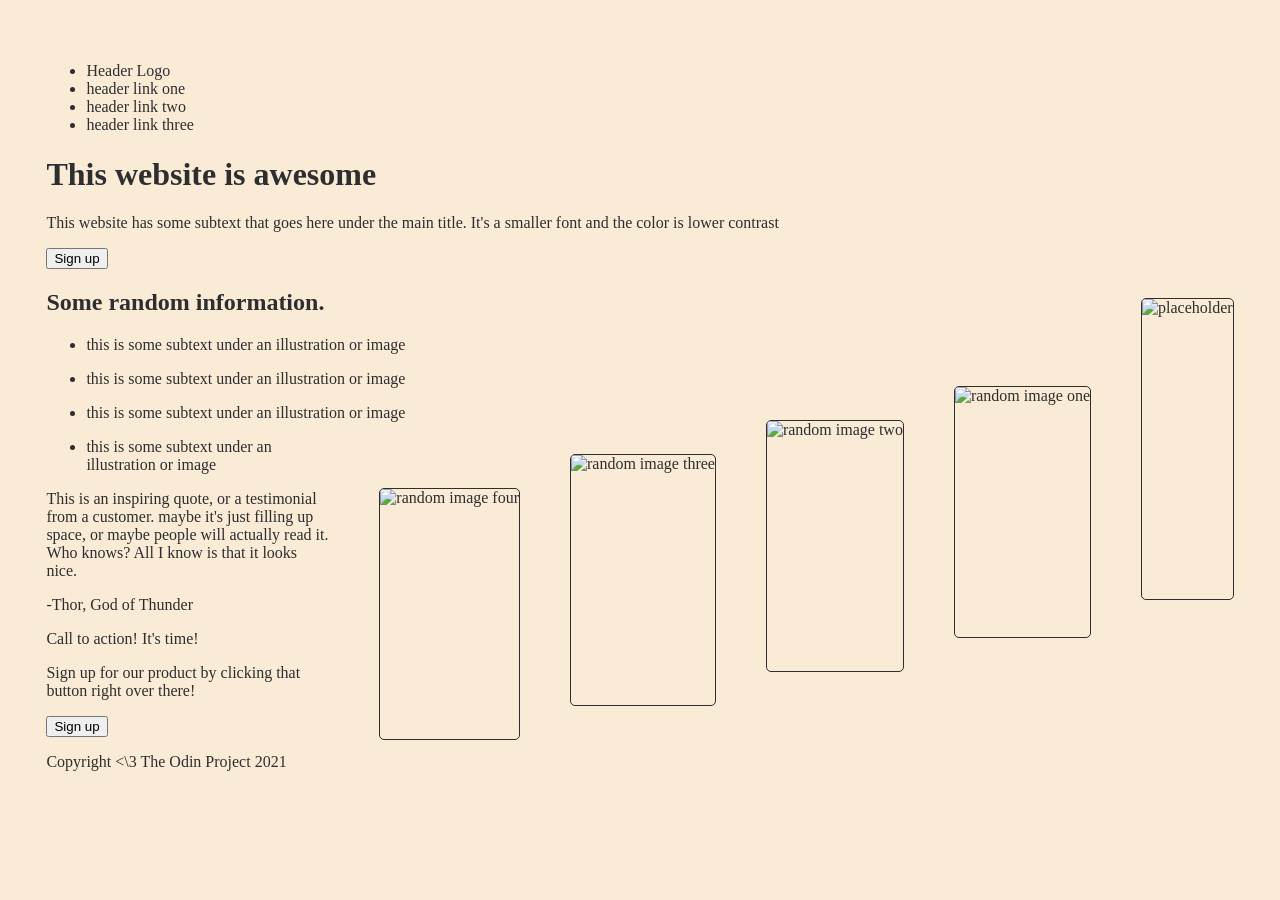
==== index.html @ 3f313d68 "Create index.html and add content" ====
<!doctype html>
<html lang="en">
  <head>
    <meta charset="UTF-8" />
    <meta name="viewport" content="width=device-width, initial-scale=1.0" />
    <title>Home | Landing Page</title>
    <link rel="stylesheet" href="style.css" />
  </head>
  <body>
    <header>
      <ul>
        <li>Header Logo</li>
        <li>header link one</li>
        <li>header link two</li>
        <li>header link three</li>
      </ul>
    </header>
    <h1>This website is awesome</h1>
    <p>
      This website has some subtext that goes here under the main title. It's a
      smaller font and the color is lower contrast
    </p>
    <button>Sign up</button>
    <img src="#" alt="placeholder" height="300" width="auto" />
    <h2>Some random information.</h2>
    <ul>
      <li>
        <img src="#" alt="random image one" height="250" width="auto" />
        <p>this is some subtext under an illustration or image</p>
      </li>
      <li>
        <img src="#" alt="random image two" height="250" width="auto" />
        <p>this is some subtext under an illustration or image</p>
      </li>
      <li>
        <img src="#" alt="random image three" height="250" width="auto" />
        <p>this is some subtext under an illustration or image</p>
      </li>
      <li>
        <img src="#" alt="random image four" height="250" width="auto" />
        <p>this is some subtext under an illustration or image</p>
      </li>
    </ul>
    <p>
      This is an inspiring quote, or a testimonial from a customer. maybe it's
      just filling up space, or maybe people will actually read it. Who knows?
      All I know is that it looks nice.
    </p>
    <p>-Thor, God of Thunder</p>
    <p>Call to action! It's time!</p>
    <p>Sign up for our product by clicking that button right over there!</p>
    <button>Sign up</button>
    <footer>
      <p>Copyright <\3 The Odin Project 2021</p>
    </footer>
  </body>
</html>
---- style.css ----
body {
  background-color: antiquewhite;
  color: #2e2e2e;
  padding: 3%;
}

a,
a:visited,
a:active {
  color: #f07808;
  text-decoration: none;
}

a:hover {
  color: #da6b03;
  text-decoration: underline;
}

img {
  float: right;
  margin-top: 50px;
  margin-left: 50px;
  border-style: solid;
  border-radius: 5px;
  border-width: 1px;
  border-color: #2e2e2e;
}
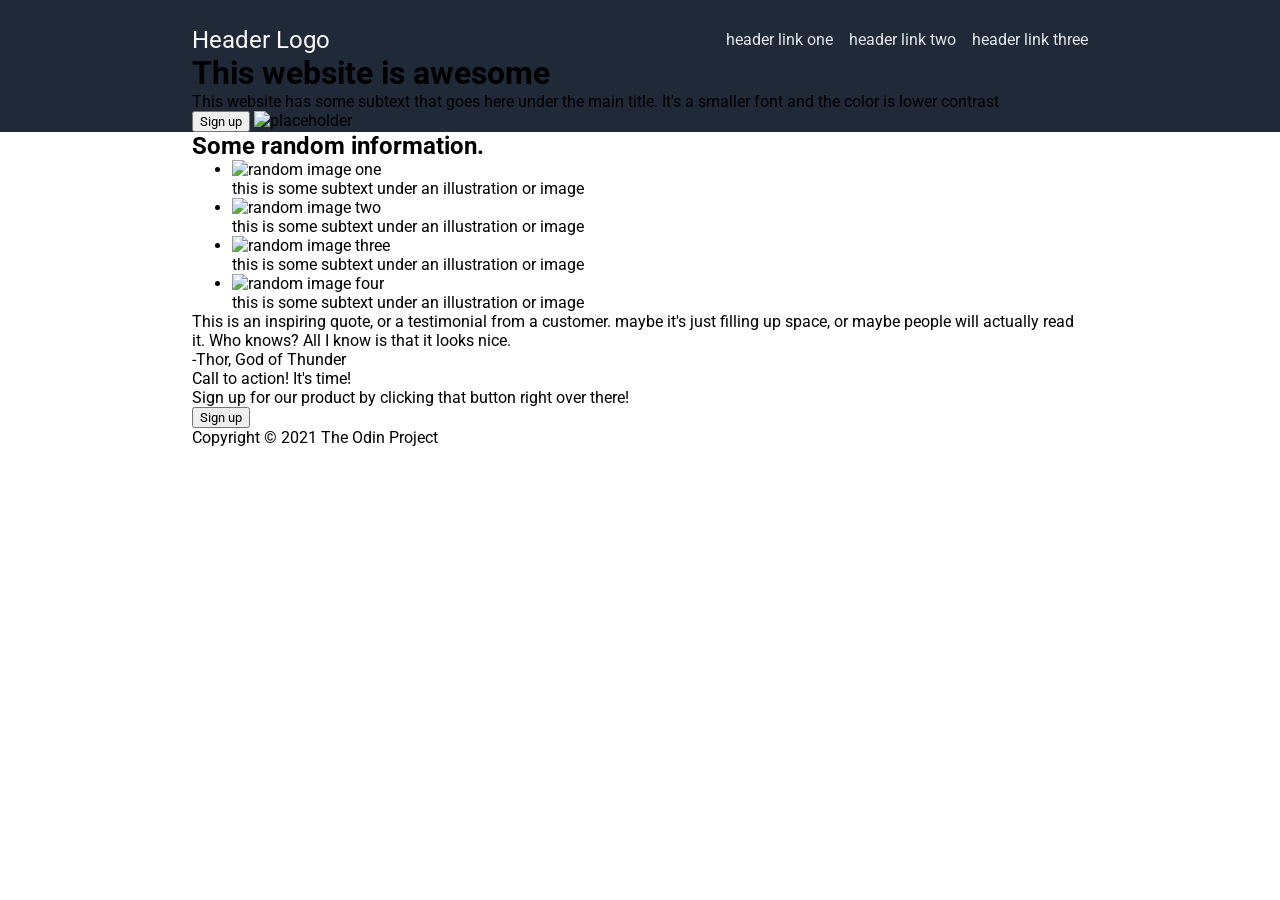
==== commit b3e831b0: "Add styling to the hero section and add classes for layout finished navbar layout and style, the res" ====
--- a/index.html
+++ b/index.html
@@ -7,51 +7,61 @@
     <link rel="stylesheet" href="style.css" />
   </head>
   <body>
-    <header>
+    <div class="hero-section">
+      <header>
+        <ul>
+          <li class="logo">Header Logo</li>
+          <li>header link one</li>
+          <li>header link two</li>
+          <li>header link three</li>
+        </ul>
+      </header>
+      <div class="thumbnail">
+        <h1>This website is awesome</h1>
+        <p>
+          This website has some subtext that goes here under the main title.
+          It's a smaller font and the color is lower contrast
+        </p>
+      </div>
+      <button>Sign up</button>
+      <img src="#" alt="placeholder" height="300" width="auto" />
+    </div>
+    <div class="information-panels">
+      <h2>Some random information.</h2>
       <ul>
-        <li>Header Logo</li>
-        <li>header link one</li>
-        <li>header link two</li>
-        <li>header link three</li>
+        <li>
+          <img src="#" alt="random image one" height="250" width="auto" />
+          <p>this is some subtext under an illustration or image</p>
+        </li>
+        <li>
+          <img src="#" alt="random image two" height="250" width="auto" />
+          <p>this is some subtext under an illustration or image</p>
+        </li>
+        <li>
+          <img src="#" alt="random image three" height="250" width="auto" />
+          <p>this is some subtext under an illustration or image</p>
+        </li>
+        <li>
+          <img src="#" alt="random image four" height="250" width="auto" />
+          <p>this is some subtext under an illustration or image</p>
+        </li>
       </ul>
-    </header>
-    <h1>This website is awesome</h1>
-    <p>
-      This website has some subtext that goes here under the main title. It's a
-      smaller font and the color is lower contrast
-    </p>
-    <button>Sign up</button>
-    <img src="#" alt="placeholder" height="300" width="auto" />
-    <h2>Some random information.</h2>
-    <ul>
-      <li>
-        <img src="#" alt="random image one" height="250" width="auto" />
-        <p>this is some subtext under an illustration or image</p>
-      </li>
-      <li>
-        <img src="#" alt="random image two" height="250" width="auto" />
-        <p>this is some subtext under an illustration or image</p>
-      </li>
-      <li>
-        <img src="#" alt="random image three" height="250" width="auto" />
-        <p>this is some subtext under an illustration or image</p>
-      </li>
-      <li>
-        <img src="#" alt="random image four" height="250" width="auto" />
-        <p>this is some subtext under an illustration or image</p>
-      </li>
-    </ul>
-    <p>
-      This is an inspiring quote, or a testimonial from a customer. maybe it's
-      just filling up space, or maybe people will actually read it. Who knows?
-      All I know is that it looks nice.
-    </p>
-    <p>-Thor, God of Thunder</p>
-    <p>Call to action! It's time!</p>
-    <p>Sign up for our product by clicking that button right over there!</p>
-    <button>Sign up</button>
+    </div>
+    <div class="quote">
+      <p>
+        This is an inspiring quote, or a testimonial from a customer. maybe it's
+        just filling up space, or maybe people will actually read it. Who knows?
+        All I know is that it looks nice.
+      </p>
+      <p>-Thor, God of Thunder</p>
+    </div>
+    <div class="action-banner">
+      <p>Call to action! It's time!</p>
+      <p>Sign up for our product by clicking that button right over there!</p>
+      <button>Sign up</button>
+    </div>
     <footer>
-      <p>Copyright <\3 The Odin Project 2021</p>
+      <p>Copyright &copy; 2021 The Odin Project</p>
     </footer>
   </body>
 </html>
--- a/style.css
+++ b/style.css
@@ -1,27 +1,79 @@
-body {
-  background-color: antiquewhite;
-  color: #2e2e2e;
-  padding: 3%;
+@import url("https://fonts.googleapis.com/css2?family=Roboto:ital,wght@0,100..900;1,100..900&display=swap");
+
+/* Predefined values from the assignment set as CSS variables */
+* {
+  margin: 0;
+
+  font-family: Roboto, serif;
+
+  --dark-background-color: #1f2937;
+
+  --logo-font-size: 24px;
+  --logo-text-color: #f9faf8;
+
+  --hero-main-text-font-size: 48px;
+  --hero-main-text-color: #f9faf8;
+  --hero-main-text-weight: 900;
+
+  --hero-second-text-font-size: 36px;
+  --hero-second-text-color: #e5e7eb;
+
+  --button-background-color: #3882f6;
+
+  --information-heading-font-size: 36px;
+  --information-heading-color: #1f2937;
+  --information-heading-weight: 900;
+
+  --quote-background-color: #e5e7eb;
+  --quote-font-size: 36px;
+  --quote-color: #1f2937;
+  --quote-weight: 300;
+  --quote-font-style: italic;
 }
 
-a,
-a:visited,
-a:active {
-  color: #f07808;
-  text-decoration: none;
+body {
+  display: flex;
+  flex-direction: column;
 }
 
-a:hover {
-  color: #da6b03;
-  text-decoration: underline;
+.hero-section,
+.information-panels,
+.quote,
+.action-banner,
+footer {
+  padding: 0% 15%;
 }
 
-img {
-  float: right;
-  margin-top: 50px;
-  margin-left: 50px;
-  border-style: solid;
-  border-radius: 5px;
-  border-width: 1px;
-  border-color: #2e2e2e;
+.hero-section {
+  background-color: var(--dark-background-color);
+  padding-top: 2%;
 }
+
+li.logo {
+  margin-right: auto;
+  font-size: var(--logo-font-size);
+  color: var(--logo-text-color);
+}
+
+header ul {
+  color: var(--hero-second-text-color);
+  list-style-type: none;
+  display: flex;
+  flex-direction: row;
+  justify-content: flex-end;
+  gap: 16px;
+  padding: 0;
+  align-items: center;
+}
+
+.information-panels {
+}
+
+.quote {
+}
+
+.action-banner {
+}
+
+footer {
+}
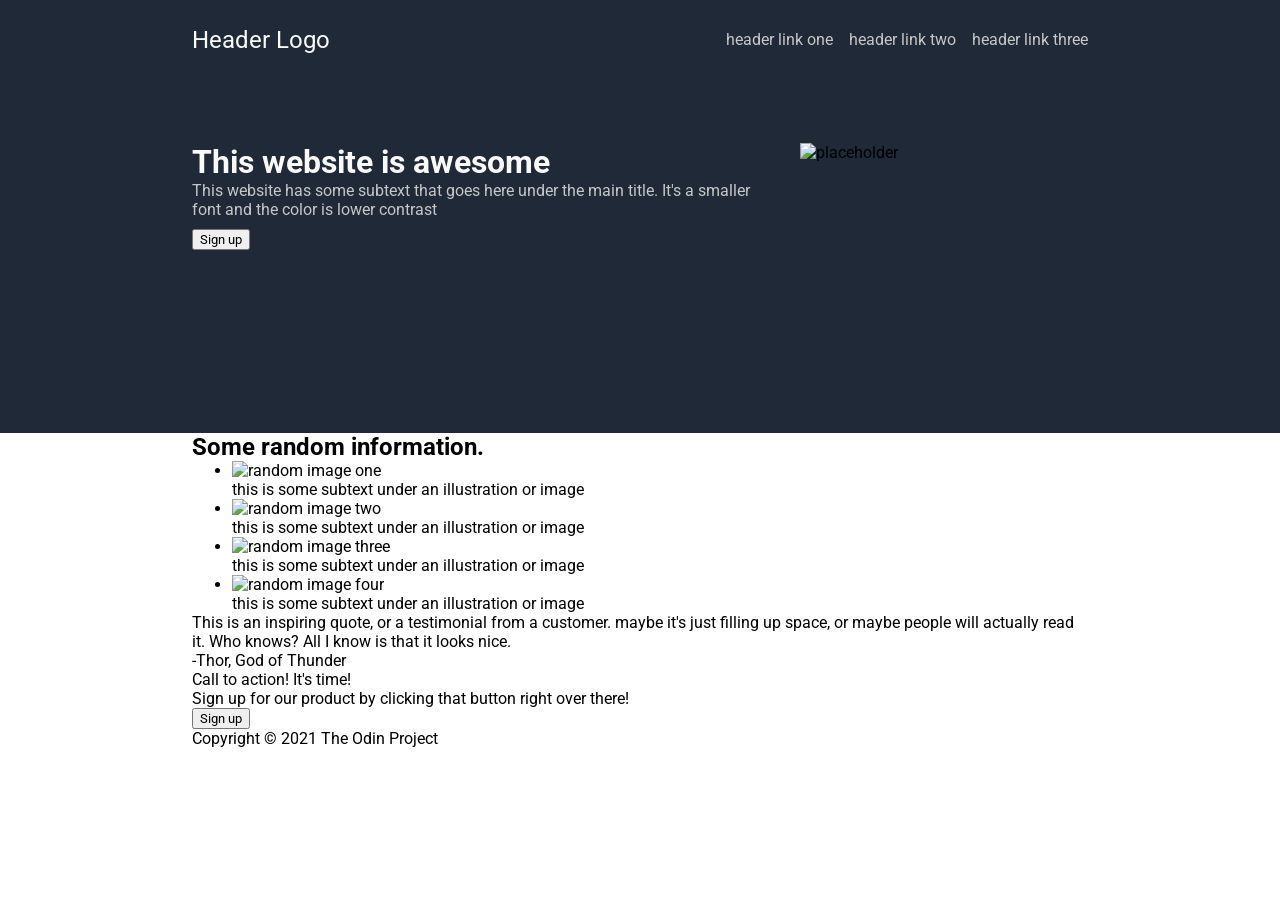
==== commit 1eca1fb2: "Add style to hero section text and image" ====
--- a/index.html
+++ b/index.html
@@ -17,14 +17,22 @@
         </ul>
       </header>
       <div class="thumbnail">
-        <h1>This website is awesome</h1>
-        <p>
-          This website has some subtext that goes here under the main title.
-          It's a smaller font and the color is lower contrast
-        </p>
+        <div class="hero-text">
+          <h1>This website is awesome</h1>
+          <p>
+            This website has some subtext that goes here under the main title.
+            It's a smaller font and the color is lower contrast
+          </p>
+          <button>Sign up</button>
+        </div>
+        <img
+          src="https://picsum.photos/400/200"
+          width="400"
+          height="200"
+          alt="placeholder"
+          class="hero-image"
+        />
       </div>
-      <button>Sign up</button>
-      <img src="#" alt="placeholder" height="300" width="auto" />
     </div>
     <div class="information-panels">
       <h2>Some random information.</h2>
--- a/style.css
+++ b/style.css
@@ -16,7 +16,7 @@
   --hero-main-text-weight: 900;
 
   --hero-second-text-font-size: 36px;
-  --hero-second-text-color: #e5e7eb;
+  --hero-second-text-color: #c7c7c7;
 
   --button-background-color: #3882f6;
 
@@ -66,6 +66,28 @@
   align-items: center;
 }
 
+.thumbnail {
+  padding: 10% 0%;
+  display: flex;
+  flex-direction: row;
+  gap: 3%;
+}
+
+.hero-text {
+  display: flex;
+  flex-direction: column;
+  color: var(--hero-main-text-color);
+}
+
+.hero-text p {
+  color: var(--hero-second-text-color);
+}
+
+.hero-text button {
+  margin-top: 10px;
+  max-width: fit-content;
+}
+
 .information-panels {
 }
 
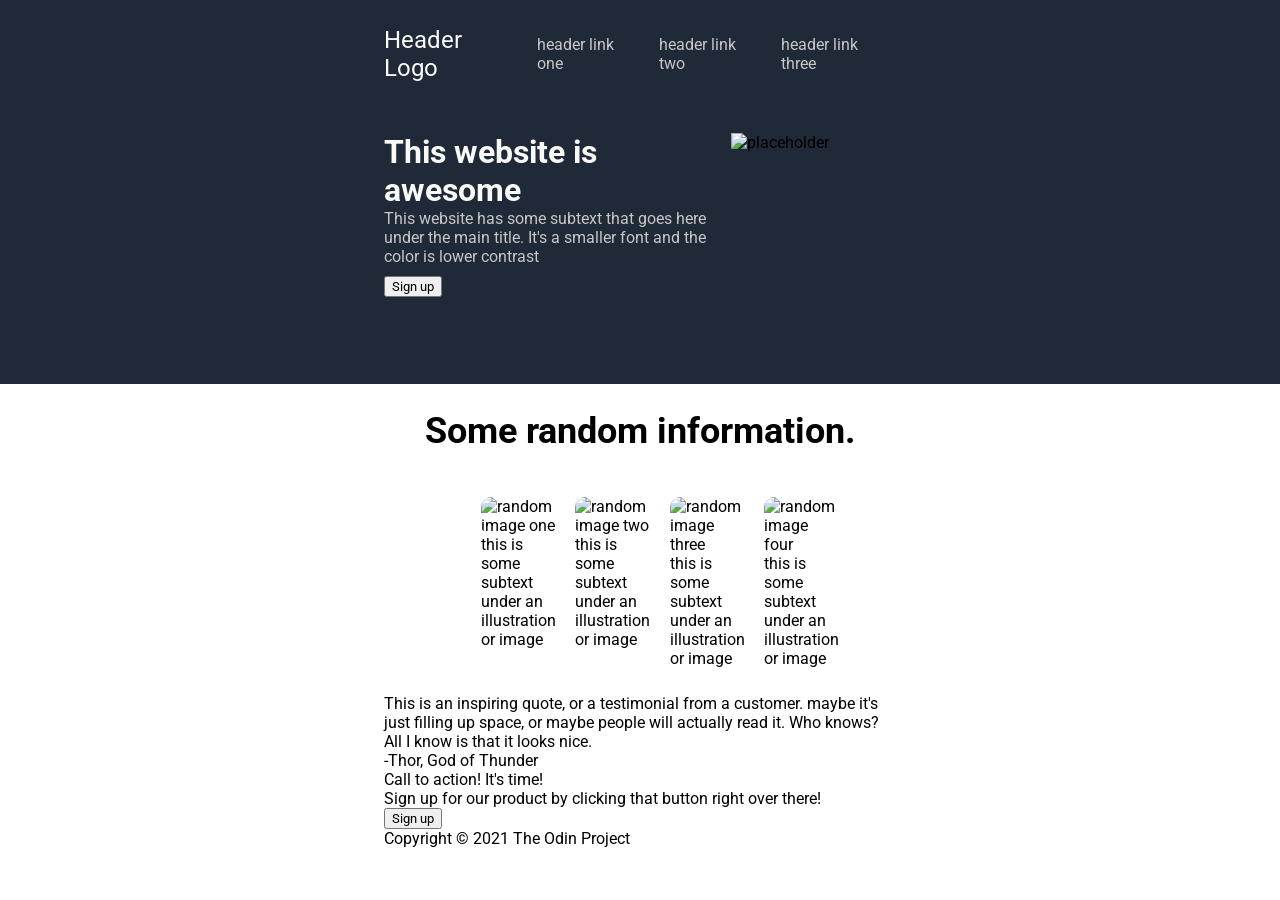
==== commit 68f530a8: "Change overall margin and add style to information section Change overall margin to look better full" ====
--- a/index.html
+++ b/index.html
@@ -34,23 +34,43 @@
         />
       </div>
     </div>
-    <div class="information-panels">
+    <div class="information-section">
       <h2>Some random information.</h2>
       <ul>
         <li>
-          <img src="#" alt="random image one" height="250" width="auto" />
+          <img
+            src="https://picsum.photos/200"
+            alt="random image one"
+            height="200"
+            width="200"
+          />
           <p>this is some subtext under an illustration or image</p>
         </li>
         <li>
-          <img src="#" alt="random image two" height="250" width="auto" />
+          <img
+            src="https://picsum.photos/200"
+            alt="random image two"
+            height="200"
+            width="200"
+          />
           <p>this is some subtext under an illustration or image</p>
         </li>
         <li>
-          <img src="#" alt="random image three" height="250" width="auto" />
+          <img
+            src="https://picsum.photos/200"
+            alt="random image three"
+            height="200"
+            width="200"
+          />
           <p>this is some subtext under an illustration or image</p>
         </li>
         <li>
-          <img src="#" alt="random image four" height="250" width="auto" />
+          <img
+            src="https://picsum.photos/200"
+            alt="random image four"
+            height="200"
+            width="200"
+          />
           <p>this is some subtext under an illustration or image</p>
         </li>
       </ul>
--- a/style.css
+++ b/style.css
@@ -41,7 +41,7 @@
 .quote,
 .action-banner,
 footer {
-  padding: 0% 15%;
+  padding: 0% 30%;
 }
 
 .hero-section {
@@ -88,7 +88,30 @@
   max-width: fit-content;
 }
 
-.information-panels {
+.information-section {
+  margin: 2% 0;
+  display: flex;
+  flex-direction: column;
+  align-items: center;
+  gap: 20px;
+}
+
+.information-section h2 {
+  font-size: var(--information-heading-font-size);
+  margin-bottom: 2%;
+}
+
+.information-section ul {
+  width: 15%;
+  display: flex;
+  flex-direction: row;
+  gap: 10%;
+  justify-content: center;
+  list-style-type: none;
+}
+
+.information-section img {
+  border-radius: 10px;
 }
 
 .quote {
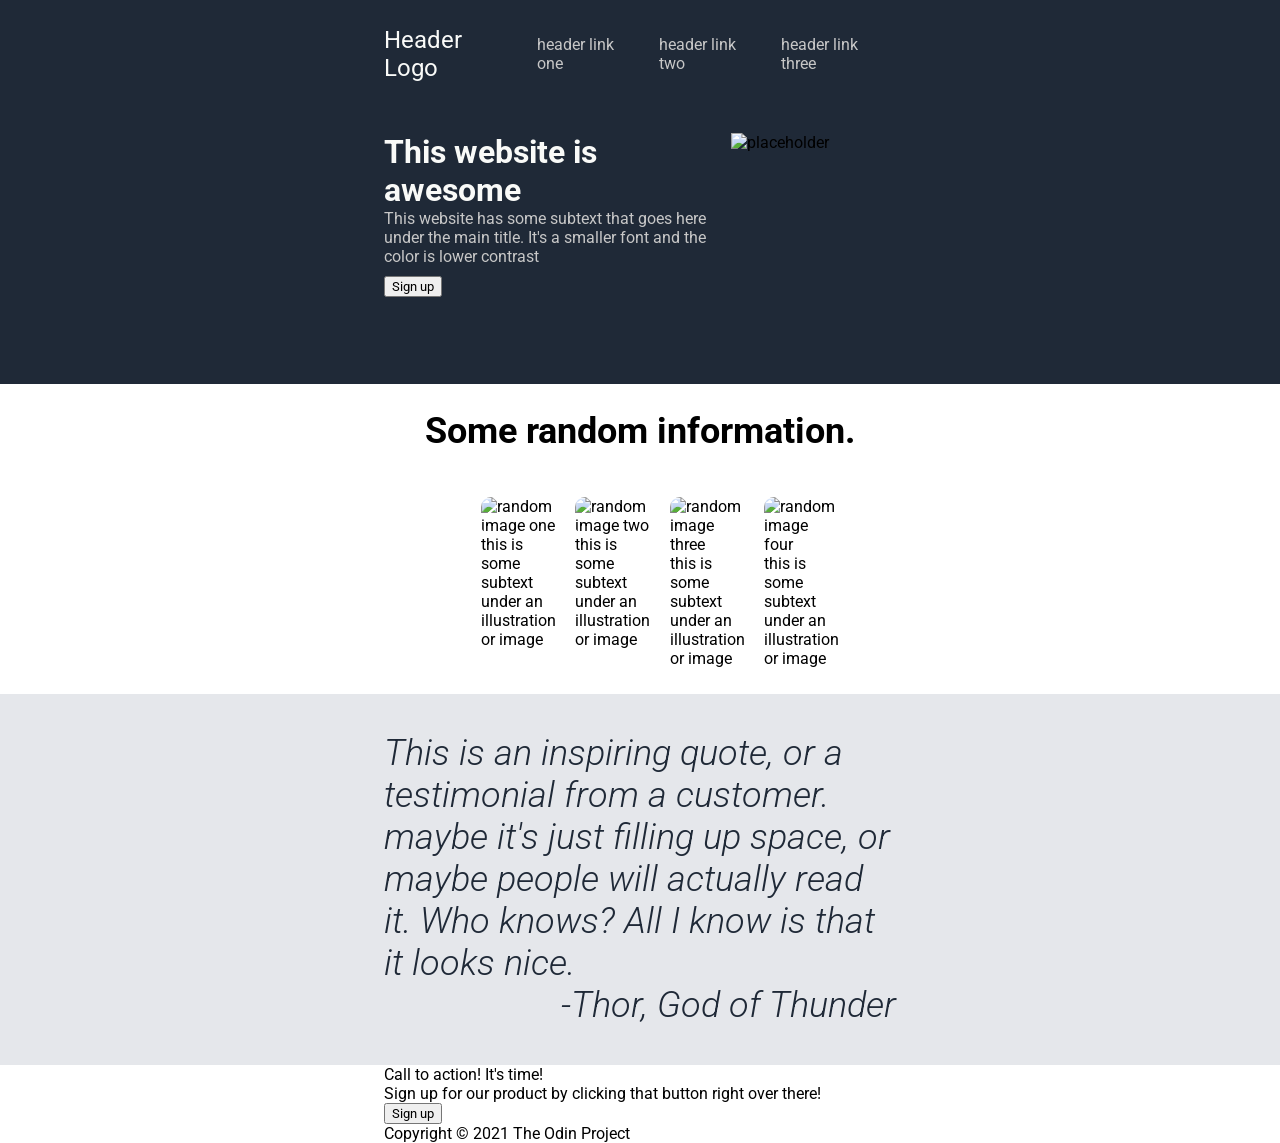
==== commit 8bdf2aab: "Add style to quote section" ====
--- a/index.html
+++ b/index.html
@@ -81,7 +81,7 @@
         just filling up space, or maybe people will actually read it. Who knows?
         All I know is that it looks nice.
       </p>
-      <p>-Thor, God of Thunder</p>
+      <p class="source">-Thor, God of Thunder</p>
     </div>
     <div class="action-banner">
       <p>Call to action! It's time!</p>
--- a/style.css
+++ b/style.css
@@ -115,6 +115,19 @@
 }
 
 .quote {
+  display: flex;
+  flex-direction: column;
+  background-color: var(--quote-background-color);
+  padding-top: 3%;
+  padding-bottom: 3%;
+  color: var(--quote-color);
+  font-size: var(--quote-font-size);
+  font-weight: var(--quote-weight);
+  font-style: var(--quote-font-style);
+}
+
+.source {
+  align-self: flex-end;
 }
 
 .action-banner {
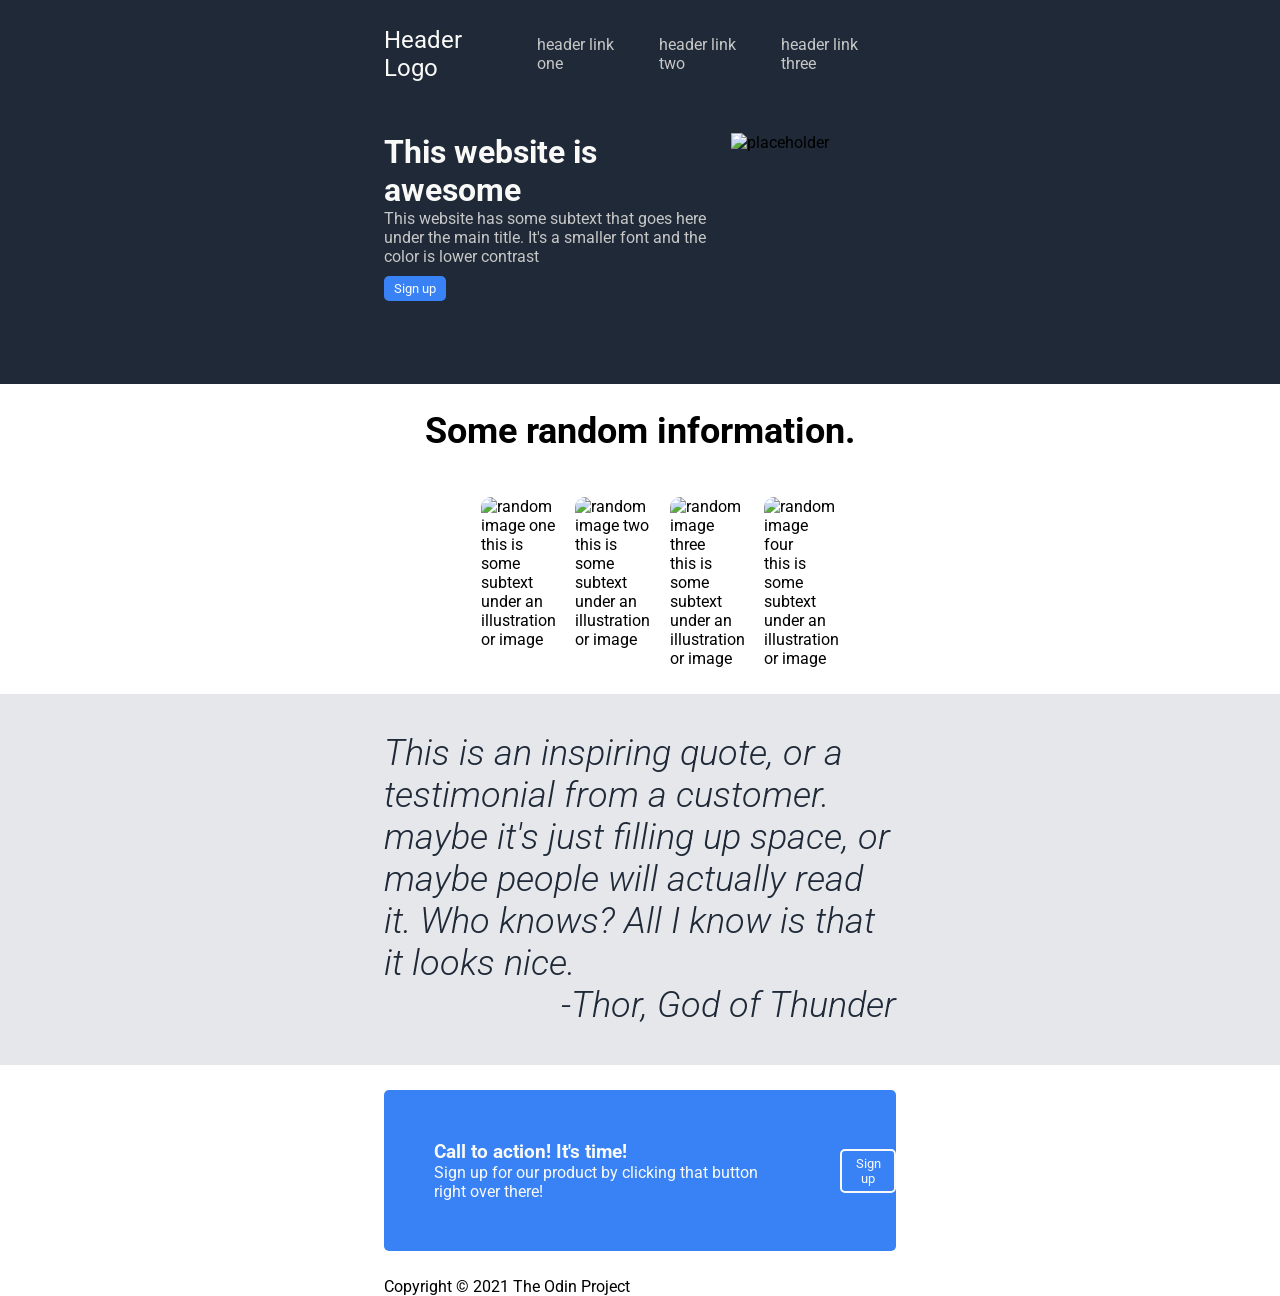
==== commit 5f6fdf51: "Add style to the action section and buttons" ====
--- a/index.html
+++ b/index.html
@@ -84,8 +84,10 @@
       <p class="source">-Thor, God of Thunder</p>
     </div>
     <div class="action-banner">
-      <p>Call to action! It's time!</p>
-      <p>Sign up for our product by clicking that button right over there!</p>
+      <div class="action-text">
+        <p class="action-header">Call to action! It's time!</p>
+        <p>Sign up for our product by clicking that button right over there!</p>
+      </div>
       <button>Sign up</button>
     </div>
     <footer>
--- a/style.css
+++ b/style.css
@@ -34,6 +34,14 @@
 body {
   display: flex;
   flex-direction: column;
+}
+
+button {
+  background-color: var(--button-background-color);
+  padding: 5px 10px;
+  border-radius: 5px;
+  color: var(--logo-text-color);
+  border-style: none;
 }
 
 .hero-section,
@@ -131,6 +139,31 @@
 }
 
 .action-banner {
+  display: flex;
+  flex-direction: row;
+  justify-content: center;
+  gap: 5%;
+  background-color: var(--button-background-color);
+  padding: 0;
+  margin: 2% 30%;
+  border-radius: 5px;
+  color: var(--logo-text-color);
+}
+
+.action-banner button {
+  border-style: solid;
+  border-color: var(--logo-text-color);
+  max-height: fit-content;
+  align-self: center;
+}
+
+.action-text {
+  padding: 50px;
+}
+
+.action-header {
+  font-size: larger;
+  font-weight: bold;
 }
 
 footer {
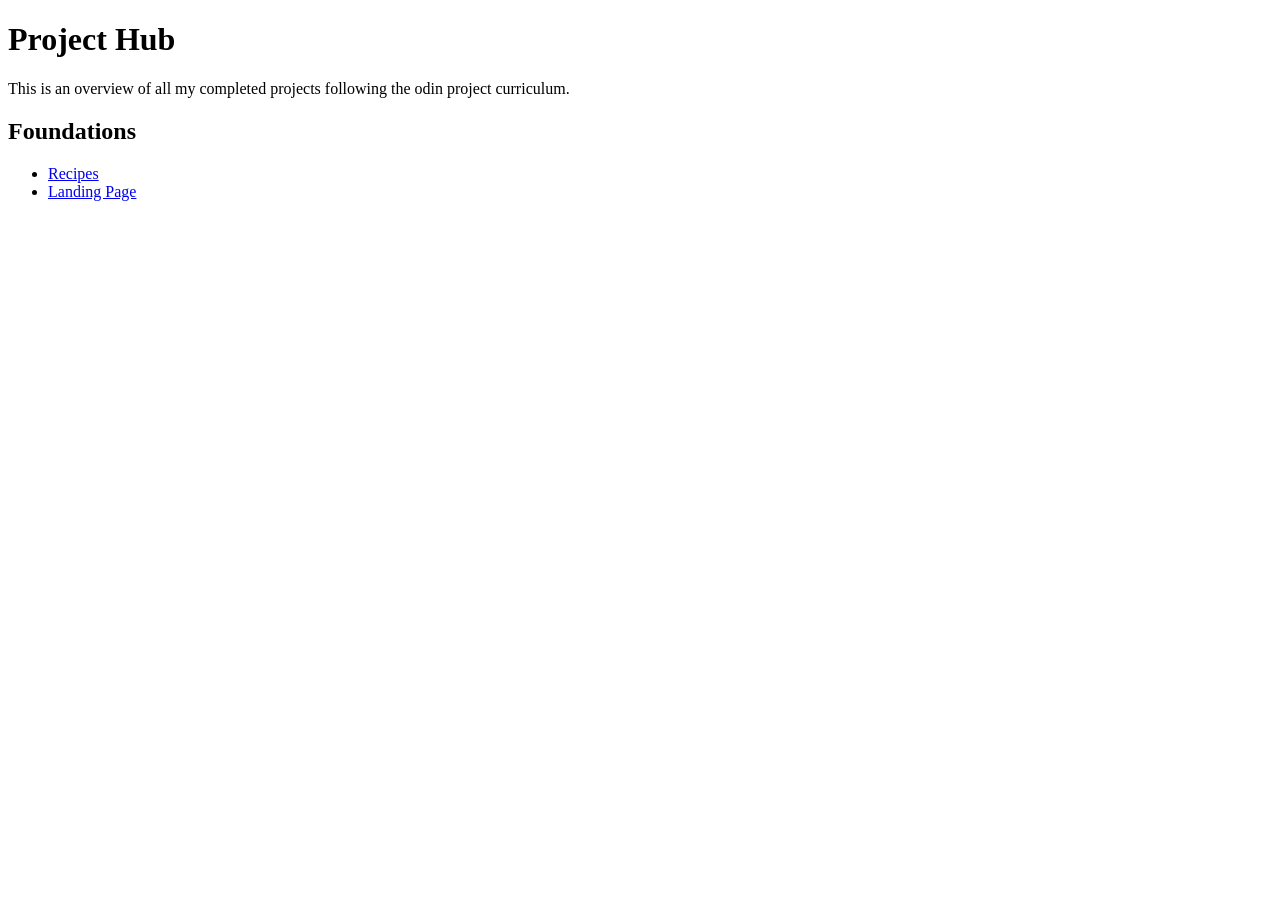
==== commit 98e6ef2c: "Add link to landing page Add link on the hub to the foundations landing page project" ====
--- a/index.html
+++ b/index.html
@@ -3,95 +3,19 @@
   <head>
     <meta charset="UTF-8" />
     <meta name="viewport" content="width=device-width, initial-scale=1.0" />
-    <title>Home | Landing Page</title>
-    <link rel="stylesheet" href="style.css" />
+    <title>Home | Project Hub</title>
   </head>
+
   <body>
-    <div class="hero-section">
-      <header>
-        <ul>
-          <li class="logo">Header Logo</li>
-          <li>header link one</li>
-          <li>header link two</li>
-          <li>header link three</li>
-        </ul>
-      </header>
-      <div class="thumbnail">
-        <div class="hero-text">
-          <h1>This website is awesome</h1>
-          <p>
-            This website has some subtext that goes here under the main title.
-            It's a smaller font and the color is lower contrast
-          </p>
-          <button>Sign up</button>
-        </div>
-        <img
-          src="https://picsum.photos/400/200"
-          width="400"
-          height="200"
-          alt="placeholder"
-          class="hero-image"
-        />
-      </div>
-    </div>
-    <div class="information-section">
-      <h2>Some random information.</h2>
-      <ul>
-        <li>
-          <img
-            src="https://picsum.photos/200"
-            alt="random image one"
-            height="200"
-            width="200"
-          />
-          <p>this is some subtext under an illustration or image</p>
-        </li>
-        <li>
-          <img
-            src="https://picsum.photos/200"
-            alt="random image two"
-            height="200"
-            width="200"
-          />
-          <p>this is some subtext under an illustration or image</p>
-        </li>
-        <li>
-          <img
-            src="https://picsum.photos/200"
-            alt="random image three"
-            height="200"
-            width="200"
-          />
-          <p>this is some subtext under an illustration or image</p>
-        </li>
-        <li>
-          <img
-            src="https://picsum.photos/200"
-            alt="random image four"
-            height="200"
-            width="200"
-          />
-          <p>this is some subtext under an illustration or image</p>
-        </li>
-      </ul>
-    </div>
-    <div class="quote">
-      <p>
-        This is an inspiring quote, or a testimonial from a customer. maybe it's
-        just filling up space, or maybe people will actually read it. Who knows?
-        All I know is that it looks nice.
-      </p>
-      <p class="source">-Thor, God of Thunder</p>
-    </div>
-    <div class="action-banner">
-      <div class="action-text">
-        <p class="action-header">Call to action! It's time!</p>
-        <p>Sign up for our product by clicking that button right over there!</p>
-      </div>
-      <button>Sign up</button>
-    </div>
-    <footer>
-      <p>Copyright &copy; 2021 The Odin Project</p>
-    </footer>
+    <h1>Project Hub</h1>
+    <p>
+      This is an overview of all my completed projects following the odin
+      project curriculum.
+    </p>
+    <h2>Foundations</h2>
+    <ul>
+      <li><a href="projects/foundations/recipes/index.html">Recipes</a></li>
+      <li><a href="projects/foundations/landingPage/">Landing Page</a></li>
+    </ul>
   </body>
 </html>
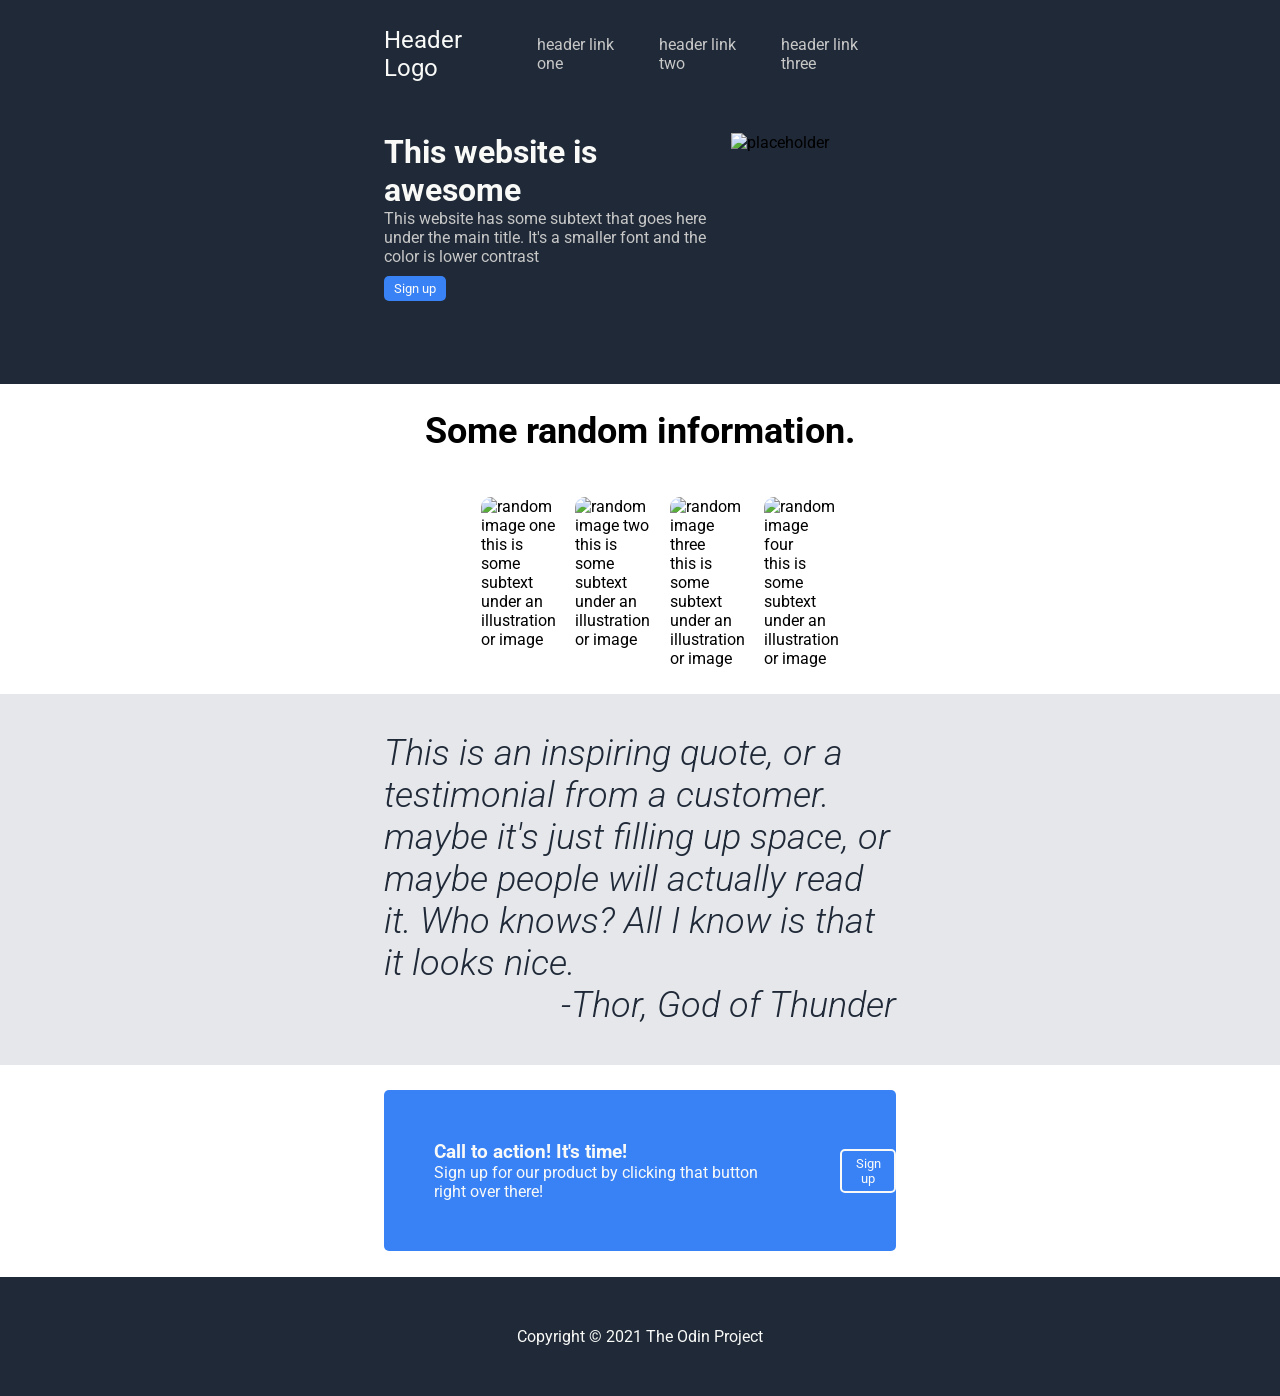
==== commit d083abf1: "Add ?random to picsum links to prevent image caching" ====
--- a/index.html
+++ b/index.html
@@ -3,19 +3,95 @@
   <head>
     <meta charset="UTF-8" />
     <meta name="viewport" content="width=device-width, initial-scale=1.0" />
-    <title>Home | Project Hub</title>
+    <title>Home | Landing Page</title>
+    <link rel="stylesheet" href="style.css" />
   </head>
-
   <body>
-    <h1>Project Hub</h1>
-    <p>
-      This is an overview of all my completed projects following the odin
-      project curriculum.
-    </p>
-    <h2>Foundations</h2>
-    <ul>
-      <li><a href="projects/foundations/recipes/index.html">Recipes</a></li>
-      <li><a href="projects/foundations/landingPage/">Landing Page</a></li>
-    </ul>
+    <div class="hero-section">
+      <header>
+        <ul>
+          <li class="logo">Header Logo</li>
+          <li>header link one</li>
+          <li>header link two</li>
+          <li>header link three</li>
+        </ul>
+      </header>
+      <div class="thumbnail">
+        <div class="hero-text">
+          <h1>This website is awesome</h1>
+          <p>
+            This website has some subtext that goes here under the main title.
+            It's a smaller font and the color is lower contrast
+          </p>
+          <button>Sign up</button>
+        </div>
+        <img
+          src="https://picsum.photos/400/200"
+          width="400"
+          height="200"
+          alt="placeholder"
+          class="hero-image"
+        />
+      </div>
+    </div>
+    <div class="information-section">
+      <h2>Some random information.</h2>
+      <ul>
+        <li>
+          <img
+            src="https://picsum.photos/200?random=1"
+            alt="random image one"
+            height="200"
+            width="200"
+          />
+          <p>this is some subtext under an illustration or image</p>
+        </li>
+        <li>
+          <img
+            src="https://picsum.photos/200?random=2"
+            alt="random image two"
+            height="200"
+            width="200"
+          />
+          <p>this is some subtext under an illustration or image</p>
+        </li>
+        <li>
+          <img
+            src="https://picsum.photos/200?random=3"
+            alt="random image three"
+            height="200"
+            width="200"
+          />
+          <p>this is some subtext under an illustration or image</p>
+        </li>
+        <li>
+          <img
+            src="https://picsum.photos/200?random=4"
+            alt="random image four"
+            height="200"
+            width="200"
+          />
+          <p>this is some subtext under an illustration or image</p>
+        </li>
+      </ul>
+    </div>
+    <div class="quote">
+      <p>
+        This is an inspiring quote, or a testimonial from a customer. maybe it's
+        just filling up space, or maybe people will actually read it. Who knows?
+        All I know is that it looks nice.
+      </p>
+      <p class="source">-Thor, God of Thunder</p>
+    </div>
+    <div class="action-banner">
+      <div class="action-text">
+        <p class="action-header">Call to action! It's time!</p>
+        <p>Sign up for our product by clicking that button right over there!</p>
+      </div>
+      <button>Sign up</button>
+    </div>
+    <footer>
+      <p>Copyright &copy; 2021 The Odin Project</p>
+    </footer>
   </body>
 </html>
--- a/style.css
+++ b/style.css
@@ -0,0 +1,175 @@
+@import url("https://fonts.googleapis.com/css2?family=Roboto:ital,wght@0,100..900;1,100..900&display=swap");
+
+/* Predefined values from the assignment set as CSS variables */
+* {
+  margin: 0;
+
+  font-family: Roboto, serif;
+
+  --dark-background-color: #1f2937;
+
+  --logo-font-size: 24px;
+  --logo-text-color: #f9faf8;
+
+  --hero-main-text-font-size: 48px;
+  --hero-main-text-color: #f9faf8;
+  --hero-main-text-weight: 900;
+
+  --hero-second-text-font-size: 36px;
+  --hero-second-text-color: #c7c7c7;
+
+  --button-background-color: #3882f6;
+
+  --information-heading-font-size: 36px;
+  --information-heading-color: #1f2937;
+  --information-heading-weight: 900;
+
+  --quote-background-color: #e5e7eb;
+  --quote-font-size: 36px;
+  --quote-color: #1f2937;
+  --quote-weight: 300;
+  --quote-font-style: italic;
+}
+
+body {
+  display: flex;
+  flex-direction: column;
+}
+
+button {
+  background-color: var(--button-background-color);
+  padding: 5px 10px;
+  border-radius: 5px;
+  color: var(--logo-text-color);
+  border-style: none;
+}
+
+.hero-section,
+.information-panels,
+.quote,
+.action-banner,
+footer {
+  padding: 0% 30%;
+}
+
+.hero-section {
+  background-color: var(--dark-background-color);
+  padding-top: 2%;
+}
+
+li.logo {
+  margin-right: auto;
+  font-size: var(--logo-font-size);
+  color: var(--logo-text-color);
+}
+
+header ul {
+  color: var(--hero-second-text-color);
+  list-style-type: none;
+  display: flex;
+  flex-direction: row;
+  justify-content: flex-end;
+  gap: 16px;
+  padding: 0;
+  align-items: center;
+}
+
+.thumbnail {
+  padding: 10% 0%;
+  display: flex;
+  flex-direction: row;
+  gap: 3%;
+}
+
+.hero-text {
+  display: flex;
+  flex-direction: column;
+  color: var(--hero-main-text-color);
+}
+
+.hero-text p {
+  color: var(--hero-second-text-color);
+}
+
+.hero-text button {
+  margin-top: 10px;
+  max-width: fit-content;
+}
+
+.information-section {
+  margin: 2% 0;
+  display: flex;
+  flex-direction: column;
+  align-items: center;
+  gap: 20px;
+}
+
+.information-section h2 {
+  font-size: var(--information-heading-font-size);
+  margin-bottom: 2%;
+}
+
+.information-section ul {
+  width: 15%;
+  display: flex;
+  flex-direction: row;
+  gap: 10%;
+  justify-content: center;
+  list-style-type: none;
+}
+
+.information-section img {
+  border-radius: 10px;
+}
+
+.quote {
+  display: flex;
+  flex-direction: column;
+  background-color: var(--quote-background-color);
+  padding-top: 3%;
+  padding-bottom: 3%;
+  color: var(--quote-color);
+  font-size: var(--quote-font-size);
+  font-weight: var(--quote-weight);
+  font-style: var(--quote-font-style);
+}
+
+.source {
+  align-self: flex-end;
+}
+
+.action-banner {
+  display: flex;
+  flex-direction: row;
+  justify-content: center;
+  gap: 5%;
+  background-color: var(--button-background-color);
+  padding: 0;
+  margin: 2% 30%;
+  border-radius: 5px;
+  color: var(--logo-text-color);
+}
+
+.action-banner button {
+  border-style: solid;
+  border-color: var(--logo-text-color);
+  max-height: fit-content;
+  align-self: center;
+}
+
+.action-text {
+  padding: 50px;
+}
+
+.action-header {
+  font-size: larger;
+  font-weight: bold;
+}
+
+footer {
+  background-color: var(--dark-background-color);
+  color: var(--logo-text-color);
+  display: flex;
+  justify-content: center;
+  padding: 50px;
+}
